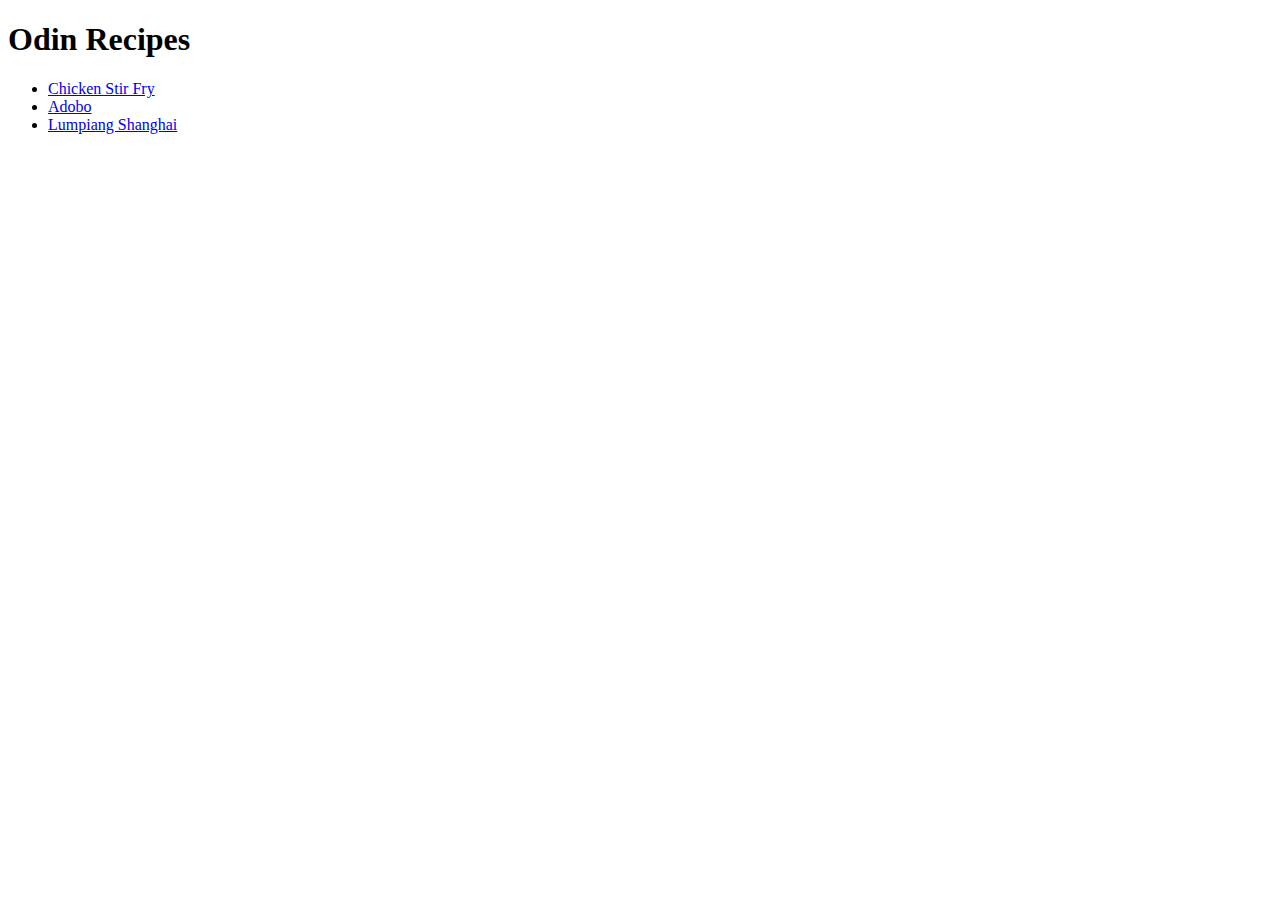
==== index.html @ 120d1ebf "Add recipes" ====
<!DOCTYPE html>
<html lang="en">
<head>
    <meta charset="UTF-8">
    <meta name="viewport" content="width=device-width, initial-scale=1.0">
    <title>Document</title>
</head>
<body>
    <h1>Odin Recipes</h1>
    <ul>
        <li><a href="recipes/chicken_stir_fry.html">Chicken Stir Fry</a></li>
        <li><a href="recipes/adobo.html">Adobo</a></li>
        <li><a href="recipes/lumpiang_shanghai.html">Lumpiang Shanghai</a></li>
    </ul>
</body>
</html>
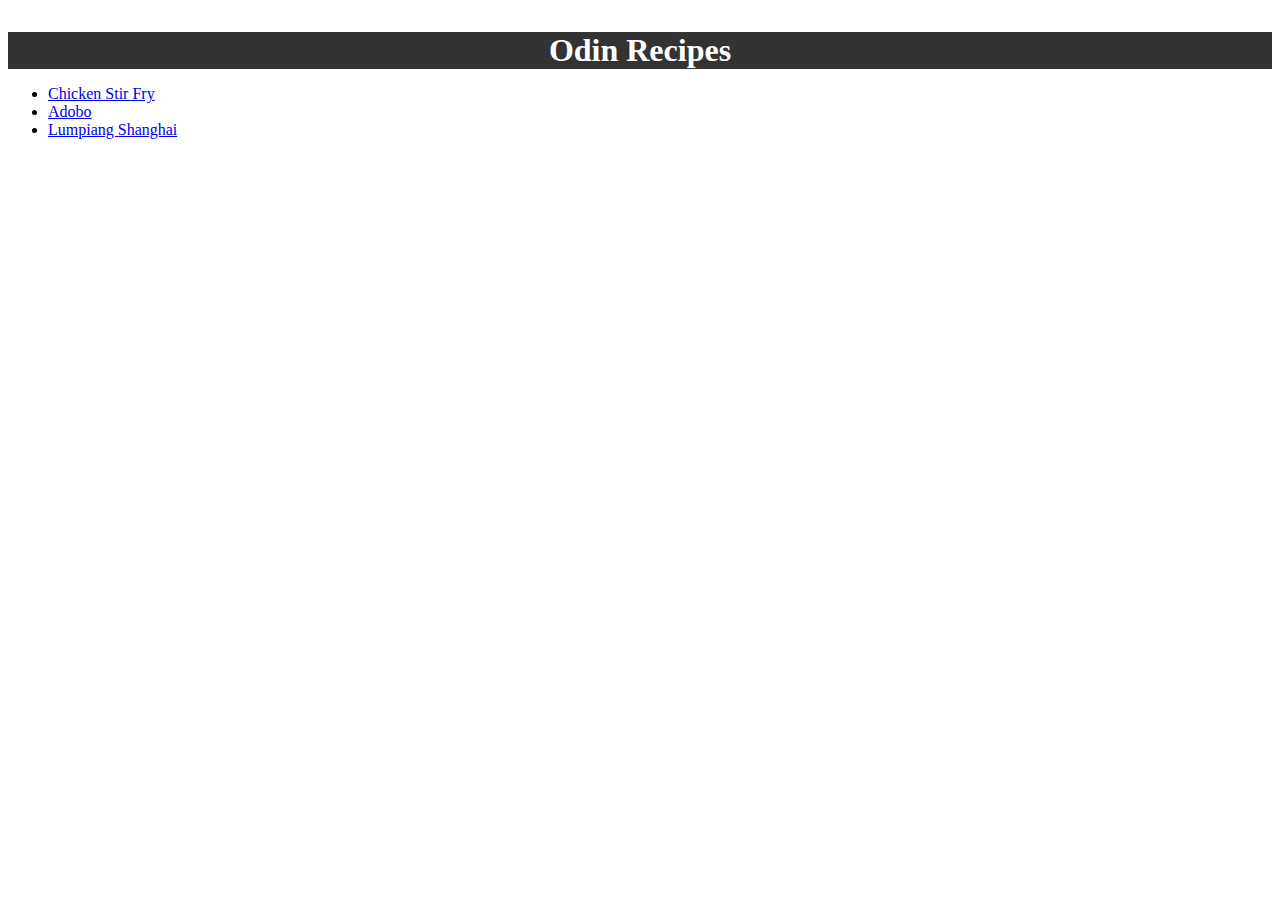
==== commit 1b16cb6a: "add styles" ====
--- a/index.html
+++ b/index.html
@@ -3,10 +3,11 @@
 <head>
     <meta charset="UTF-8">
     <meta name="viewport" content="width=device-width, initial-scale=1.0">
+    <link rel="stylesheet" href="/styles/index.css">
     <title>Document</title>
 </head>
 <body>
-    <h1>Odin Recipes</h1>
+    <div class="title">Odin Recipes</div>
     <ul>
         <li><a href="recipes/chicken_stir_fry.html">Chicken Stir Fry</a></li>
         <li><a href="recipes/adobo.html">Adobo</a></li>
--- a/styles/index.css
+++ b/styles/index.css
@@ -0,0 +1,10 @@
+.title {
+    background-color: #333;
+    color: white;
+    display: flex;
+    justify-content: center;
+    align-items: center;
+    font-size: 2rem;
+    font-weight: bold;
+    margin-top: 2rem;
+}
